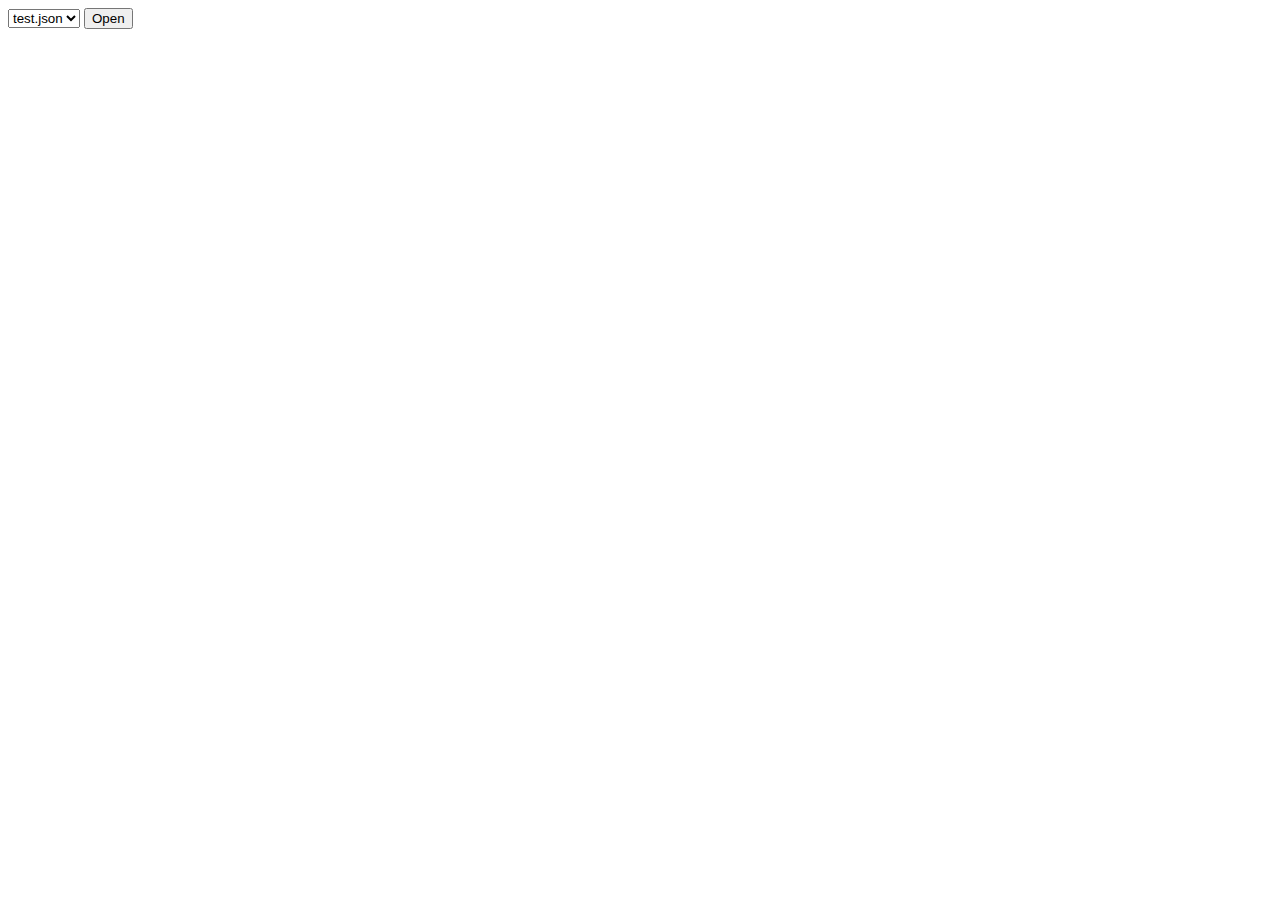
==== index.html @ a314b49d "mvp mock" ====
<!DOCTYPE html>
<html lang="en">
<head>
    <meta charset="UTF-8">
    <title>rows</title>
    <link href="static/style.css" type="text/css">
</head>
<body>
    <div>
    <select id="projectsSelector" class="selectors">
        <option value="test.json">test.json</option>

    </select>
        <button id="open_btn">Open</button>
    </div>
<script src="static/js/index.js"></script>
</body>
</html>
---- static/style.css ----
.selectors {
    min-width: 150px;
    min-height: fit-content;
    font-family: Arial;
}
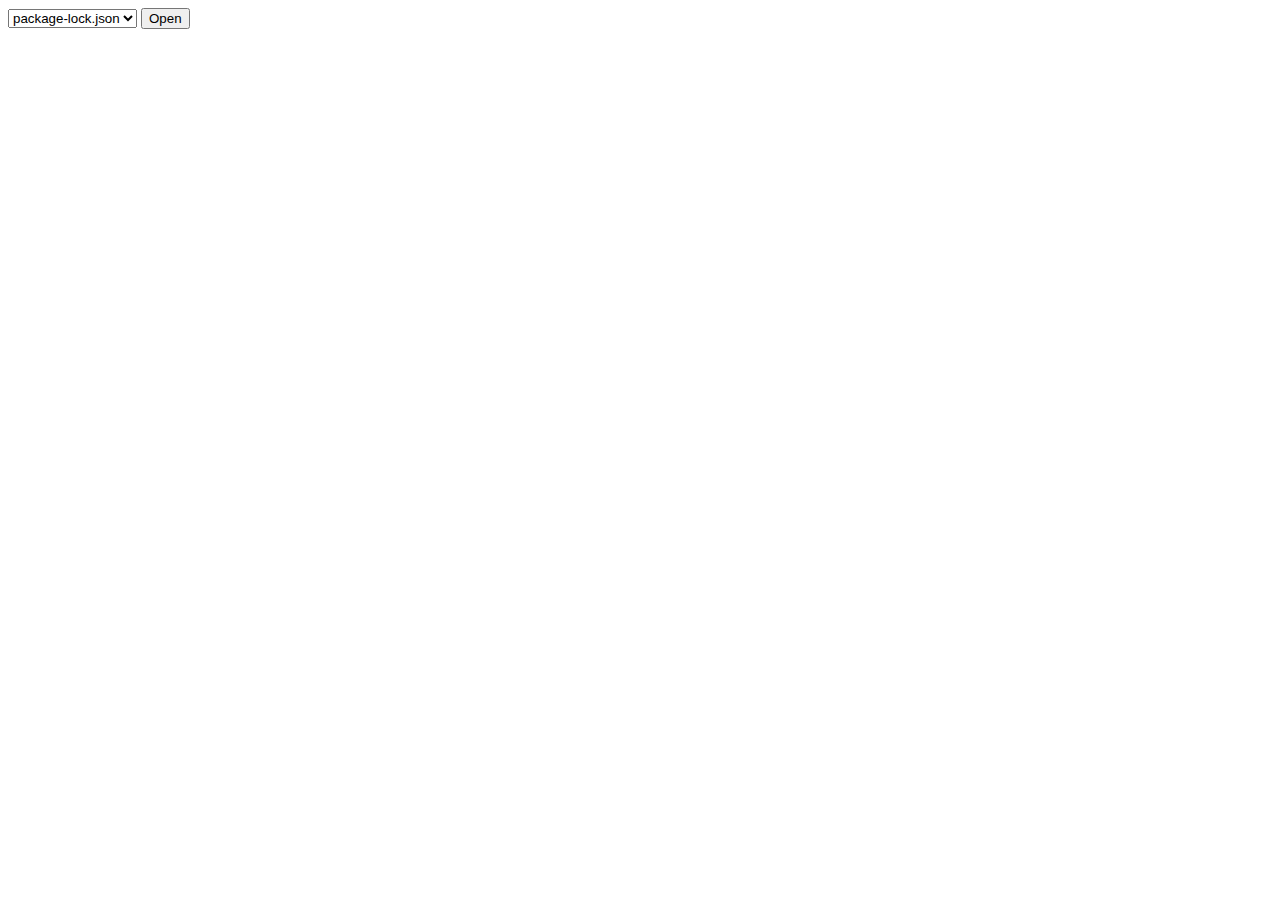
==== commit 6722ed58: "fyne start" ====
--- a/index.html
+++ b/index.html
@@ -8,7 +8,9 @@
 <body>
     <div>
     <select id="projectsSelector" class="selectors">
-        <option value="test.json">test.json</option>
+        <option value="package-lock.json">package-lock.json</option>
+<option value="package.json">package.json</option>
+<option value="test.json">test.json</option>
 
     </select>
         <button id="open_btn">Open</button>
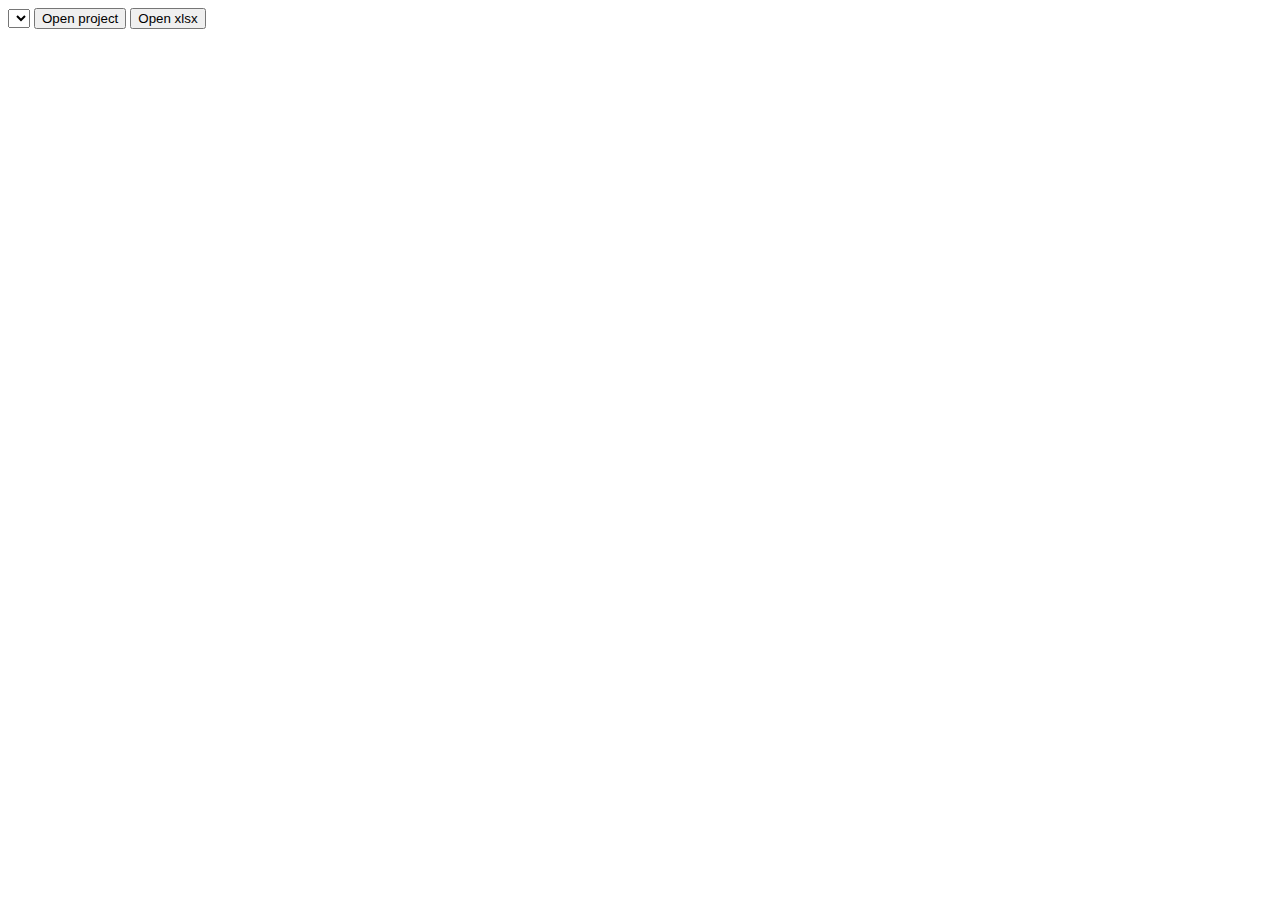
==== commit c27d5dda: "It works, kinda" ====
--- a/index.html
+++ b/index.html
@@ -8,13 +8,12 @@
 <body>
     <div>
     <select id="projectsSelector" class="selectors">
-        <option value="package-lock.json">package-lock.json</option>
-<option value="package.json">package.json</option>
-<option value="test.json">test.json</option>
-
+        
     </select>
-        <button id="open_btn">Open</button>
+        <button id="open_btn">Open project</button>
+        <button id="open_xlsx_btn">Open xlsx</button>
     </div>
+    <div><progress id="progressBar" value="20" max="100" style="visibility: hidden"></progress></div>
 <script src="static/js/index.js"></script>
 </body>
 </html>